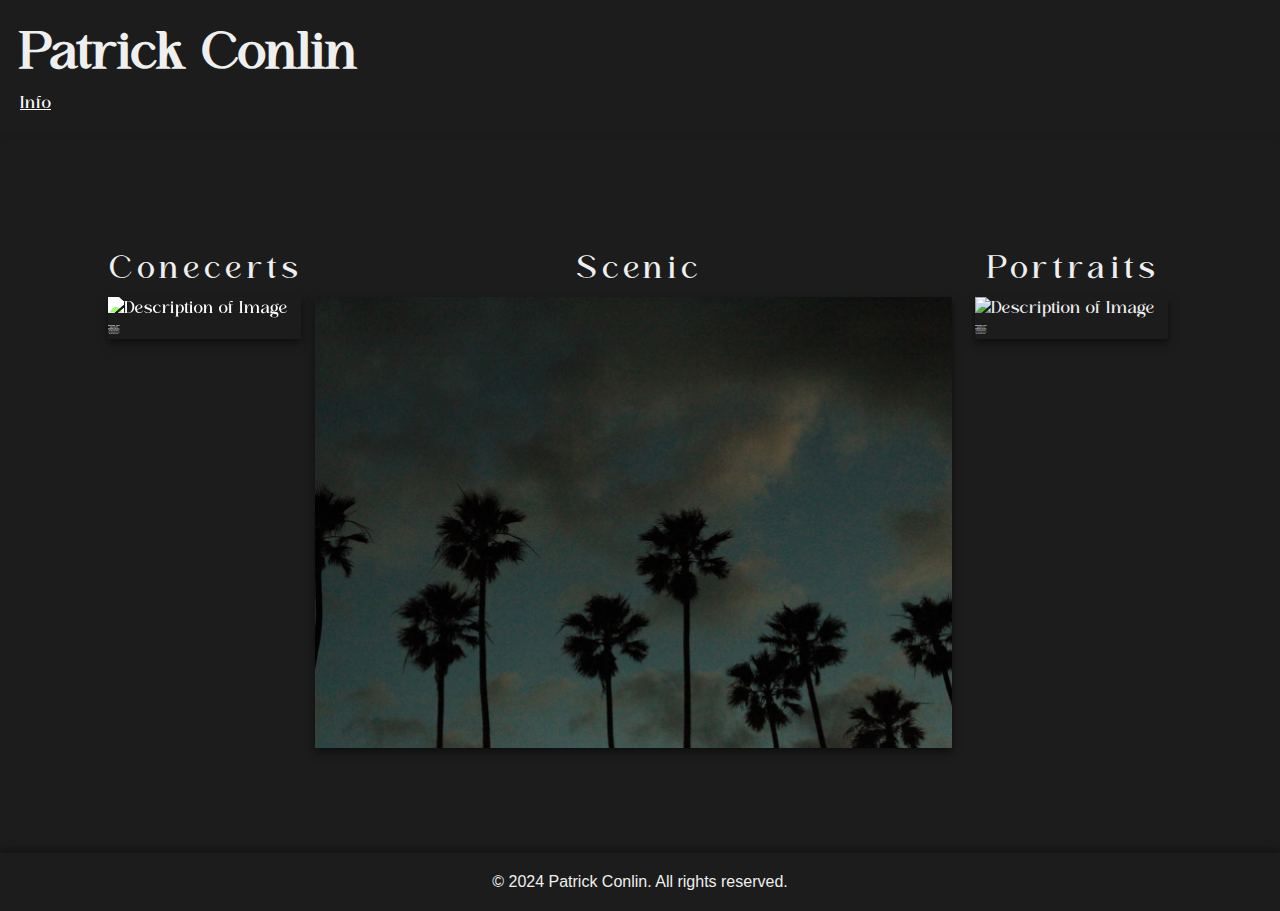
==== index.html @ ea280038 "Upload" ====
<!DOCTYPE html>
<html lang="en">
<head>
    <meta charset="UTF-8">
    <meta name="viewport" content="width=device-width, initial-scale=1.0">
    <link rel="icon" type="image/x-icon" href="https://scontent.xx.fbcdn.net/v/t1.15752-9/442661124_1452699199462512_1398215379596849277_n.jpg?stp=dst-jpg_p403x403&_nc_cat=100&ccb=1-7&_nc_sid=5f2048&_nc_ohc=-iG_pDW_CbEQ7kNvgGhYjWh&_nc_ad=z-m&_nc_cid=0&_nc_ht=scontent.xx&oh=03_Q7cD1QGU86HOea6u9pklegHKhzm9oJgUz4BXTRcohk2ziQ1w9Q&oe=667ECCBB">
    <title>Patrick Conlin</title>
    <link rel="stylesheet" href="styles.css">
</head>
<body>
    <header>
        <h1>Patrick Conlin</h1>
        <a style="color: white;" href="/info">Info</a>
    </header>
    
    <main>
        <section class="gallery" id="gallery">
            <div>
            <h1 class="title">Conecerts</h1>
            <div class="photo" id="Conecerts" onclick="opengallery(this.id)">
                <img style="filter: brightness(1.75);" src="gallery/1c/15.jpg" alt="Description of Image 1">
            </div>
            </div>
            <div>
            <h1 class="title">Scenic</h1>
            <div class="photo" id="Scenic" onclick="opengallery(this.id)">
                <img src="shityphoto.jpeg" alt="Description of Image 2">
            </div>
            </div>
            <div>
            <h1 class="title">Portraits</h1>
            <div class="photo" id="Portraits" onclick="opengallery(this.id)">
                <img src="https://dfstudio-d420.kxcdn.com/wordpress/wp-content/uploads/2019/06/digital_camera_photo-980x653.jpg" alt="Description of Image 1">
            </div>
            </div>
        </section>
    </main>
    
    <footer>
        <p style="font-family: Arial, Helvetica, sans-serif;">&copy; 2024 Patrick Conlin. All rights reserved.</p>
    </footer>
    
    <script src="script.js"></script>
</body>
</html>
---- styles.css ----
@font-face {
    font-family: 'MyCustomFont';
    src: url('fonts/Morina-6RaZD.otf') format('truetype');
}

body {
    font-family: 'MyCustomFont', Arial, sans-serif;
}
* {
    margin: 0;
    padding: 0;
    box-sizing: border-box;
}

body {
    color: #efefef;
    background-color: #1c1c1c;
}

header {
    padding: 20px;
    box-shadow: 0 -4px 8px rgba(0, 0, 0, 0.3);
}

h1 {
    font-size: 3rem;
    margin-bottom: 10px;
}

main {
    display: flex;
    justify-content: center;
    align-items: center;
    min-height: 80vh;
    padding: 20px;
}

.gallery {
    display: flex;
    flex-wrap: wrap;
    gap: 10px;
    justify-content: center;
}

.photo {
    width: 98%;
    max-width: 650px;
    position: relative;
    overflow: hidden;
    box-shadow: 0 4px 8px rgba(0, 0, 0, 0.5);
    transition: transform 0.3s, box-shadow 0.3s;
    cursor: pointer;
}

.photo img {
    width: 100%;
    height: auto;
    display: block;
    transition: transform 0.3s;
}

.photo:hover {
    transform: scale(1.05);
    box-shadow: 0 8px 16px rgba(0, 0, 0, 0.5);
}

.photo:hover img {
    transform: scale(1.1);
}

.lightbox {
    display: none;
    position: fixed;
    z-index: 10;
    left: 0;
    top: 0;
    width: 100%;
    height: 100%;
    background-color: rgba(0, 0, 0, 0.7);
    justify-content: center;
    align-items: center;    
}

.lightbox-content {
    max-width: 90%;
    max-height: 80%;
}


footer {
    text-align: center;
    padding: 20px;
    box-shadow: 0 -4px 8px rgba(0, 0, 0, 0.3);
}
.title {
    text-align: center;
    font-size: 30px;
    padding-top: 10px;
    letter-spacing: .3rem;
    font-weight: 10;
}
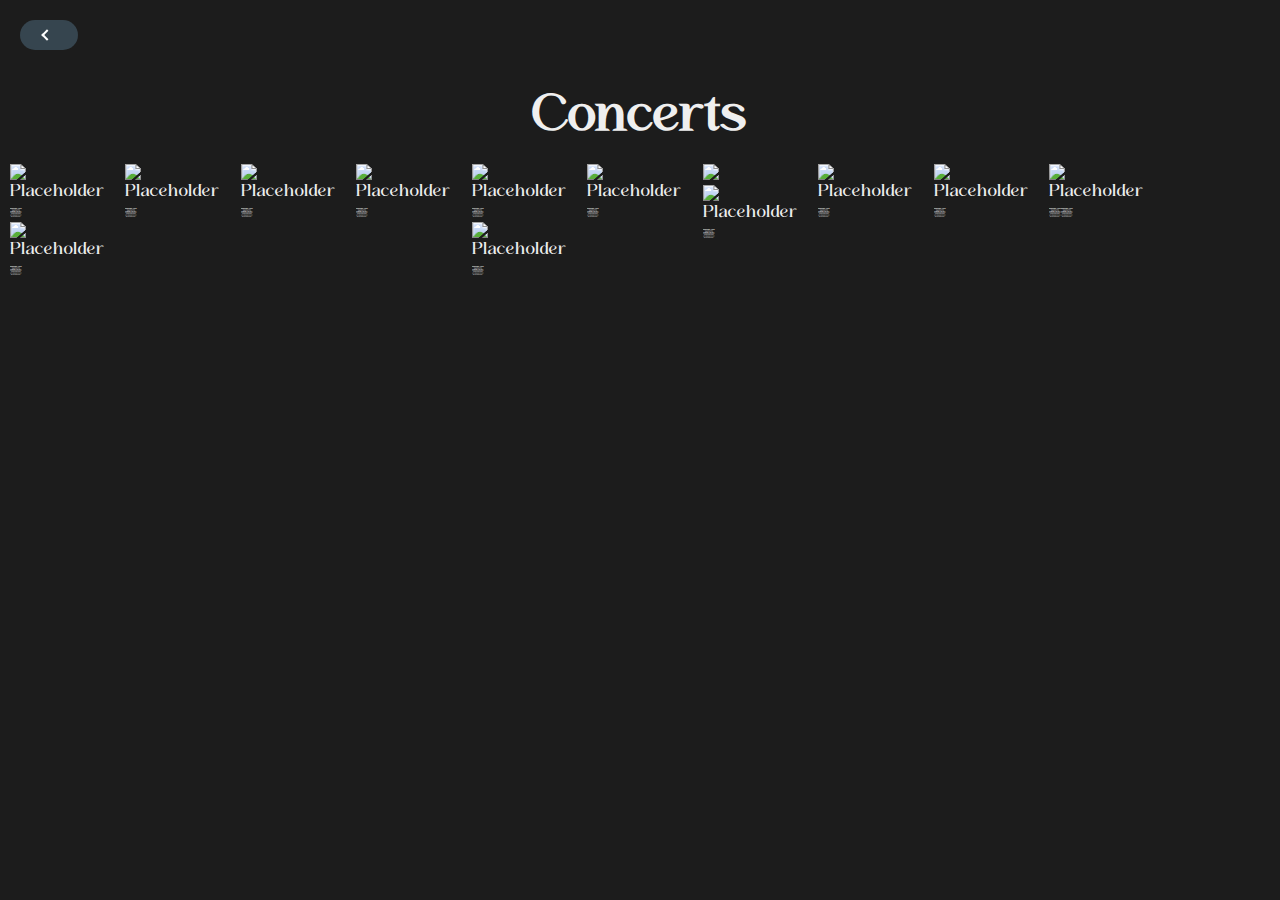
==== commit 34dd9daa: "Add files via upload" ====
--- a/index.html
+++ b/index.html
@@ -1,45 +1,47 @@
-<!DOCTYPE html>
-<html lang="en">
-<head>
-    <meta charset="UTF-8">
-    <meta name="viewport" content="width=device-width, initial-scale=1.0">
-    <link rel="icon" type="image/x-icon" href="https://scontent.xx.fbcdn.net/v/t1.15752-9/442661124_1452699199462512_1398215379596849277_n.jpg?stp=dst-jpg_p403x403&_nc_cat=100&ccb=1-7&_nc_sid=5f2048&_nc_ohc=-iG_pDW_CbEQ7kNvgGhYjWh&_nc_ad=z-m&_nc_cid=0&_nc_ht=scontent.xx&oh=03_Q7cD1QGU86HOea6u9pklegHKhzm9oJgUz4BXTRcohk2ziQ1w9Q&oe=667ECCBB">
-    <title>Patrick Conlin</title>
-    <link rel="stylesheet" href="styles.css">
-</head>
-<body>
-    <header>
-        <h1>Patrick Conlin</h1>
-        <a style="color: white;" href="/info">Info</a>
-    </header>
-    
-    <main>
-        <section class="gallery" id="gallery">
-            <div>
-            <h1 class="title">Conecerts</h1>
-            <div class="photo" id="Conecerts" onclick="opengallery(this.id)">
-                <img style="filter: brightness(1.75);" src="gallery/1c/15.jpg" alt="Description of Image 1">
-            </div>
-            </div>
-            <div>
-            <h1 class="title">Scenic</h1>
-            <div class="photo" id="Scenic" onclick="opengallery(this.id)">
-                <img src="shityphoto.jpeg" alt="Description of Image 2">
-            </div>
-            </div>
-            <div>
-            <h1 class="title">Portraits</h1>
-            <div class="photo" id="Portraits" onclick="opengallery(this.id)">
-                <img src="https://dfstudio-d420.kxcdn.com/wordpress/wp-content/uploads/2019/06/digital_camera_photo-980x653.jpg" alt="Description of Image 1">
-            </div>
-            </div>
-        </section>
-    </main>
-    
-    <footer>
-        <p style="font-family: Arial, Helvetica, sans-serif;">&copy; 2024 Patrick Conlin. All rights reserved.</p>
-    </footer>
-    
-    <script src="script.js"></script>
-</body>
-</html>
+<!DOCTYPE html>
+<html lang="en">
+<head>
+    <meta charset="UTF-8">
+    <meta name="viewport" content="width=device-width, initial-scale=1.0">
+    <link rel="icon" type="image/x-icon" href="https://scontent.xx.fbcdn.net/v/t1.15752-9/442661124_1452699199462512_1398215379596849277_n.jpg?stp=dst-jpg_p403x403&_nc_cat=100&ccb=1-7&_nc_sid=5f2048&_nc_ohc=-iG_pDW_CbEQ7kNvgGhYjWh&_nc_ad=z-m&_nc_cid=0&_nc_ht=scontent.xx&oh=03_Q7cD1QGU86HOea6u9pklegHKhzm9oJgUz4BXTRcohk2ziQ1w9Q&oe=667ECCBB">
+    <title>Image Collage</title>
+    <link rel="stylesheet" href="openbox.css">
+</head>
+<body>
+    <script src="https://www.gstatic.com/firebasejs/8.10.0/firebase-app.js"></script>
+    <script src="https://www.gstatic.com/firebasejs/8.10.0/firebase-database.js"></script>
+    <button style="margin: 20px;"    onclick="location.href= '/'">
+        <div class="arrow-wrapper">
+          <div class="arrow"></div>
+  
+        </div>
+    </button>
+    <h1>Concerts</h1>
+    <div class="collage">
+        <div>
+            <img src="1c/1.jpg" onclick="openLightbox('1c/1.jpg')" alt="Placeholder 1" class="small">
+            <img src="1c/2.jpg" onclick="openLightbox('1c/2.jpg')"alt="Placeholder 1" class="small">
+        </div>
+        <img src="1c/3.jpg" onclick="openLightbox('1c/3.jpg')"alt="Placeholder 2" class="medium">
+        <img src="1c/4.jpg" onclick="openLightbox('1c/4.jpg')"alt="Placeholder 3" class="large">
+        <img src="1c/22.jpg" onclick="openLightbox('1c/22.jpg')"alt="Placeholder 4" class="medium">
+        <div>
+            <img src="1c/6.jpg" onclick="openLightbox('1c/6.jpg')"alt="Placeholder 1" class="small">
+            <img src="1c/7.jpg" onclick="openLightbox('1c/7.jpg')"alt="Placeholder 1" class="small">
+        </div>
+        <img src="1c/8.jpg" onclick="openLightbox('1c/8.jpg')"alt="Placeholder 6" class="large">
+        <div>
+            <img src="1c/9.jpg" aonclick="openLightbox('1c/9.jpg')"lt="Placeholder 1" class="small">
+            <img src="1c/10.jpg" onclick="openLightbox('1c/10.jpg')"alt="Placeholder 1" class="small">
+        </div>
+        <img src="1c/11.jpg" onclick="openLightbox('1c/11.jpg')"alt="Placeholder 8" class="medium">
+        <img src="1c/14.jpg" onclick="openLightbox('1c/14.jpg')"alt="Placeholder 9" class="large">
+        <img src="1c/15.jpg" onclick="openLightbox('1c/15.jpg')"alt="Placeholder 10" class="large">
+    </div>
+    <div id="lightbox" class="lightbox">
+        <span class="close" onclick="closeLightbox()">&times;</span>
+        <img class="lightbox-content" id="lightbox-image">
+    </div>
+    <script src="script.js"></script>
+</body>
+</html>
--- a/openbox.css
+++ b/openbox.css
@@ -0,0 +1,163 @@
+@font-face {
+    font-family: 'MyCustomFont';
+    src: url('Morina-6RaZD.otf') format('truetype');
+}
+
+body {
+    font-family: 'MyCustomFont';
+}
+body {
+    color: #efefef;
+    margin: 0;
+    background-color: #1c1c1c;
+}
+@media screen and (min-width: 768px) {
+  /* Your styles for smaller screens here */
+  .collage {
+    display: grid;
+    grid-template-columns: repeat(auto-fill, minmax(100px, 1fr));
+    gap: 10px;
+    padding: 10px;
+}
+
+.collage img {
+    width: 100%;
+    height: auto;
+  }
+}
+@media screen and (max-width: 767px) {
+  /* Your styles for smaller screens here */
+  .collage {
+    display: grid;
+    grid-template-columns: repeat(auto-fill, minmax(100px, 1fr));
+    gap: 10px;
+    padding: 10px;
+}
+
+.collage img {
+    width: 100%;
+    height: auto;
+    object-fit: cover;
+}
+
+.small {
+    grid-row: span 1;
+    grid-column: span 1;
+    filter: brightness(1.75);
+}
+
+.medium {
+    grid-row: span 2;
+    grid-column: span 2;
+    filter: brightness(1.75);
+}
+
+.large {
+    grid-row: span 3;
+    grid-column: span 3;
+    filter: brightness(1.75);
+}
+}
+
+
+header {
+    text-align: center;
+    padding: 20px;
+    box-shadow: 0 -4px 8px rgba(0, 0, 0, 0.3);
+}
+
+h1 {
+    text-align: center;
+    font-size: 3rem;
+    margin-bottom: 10px;
+}
+button{
+    padding: 200px;
+}
+button {
+    --primary-color: #36454F;
+    --secondary-color: #fff;
+    --hover-color: #111;
+    --arrow-width: 10px;
+    --arrow-stroke: 2px;
+    box-sizing: border-box;
+    border: 0;
+    border-radius: 20px;
+    color: var(--secondary-color);
+    padding: 1em 1.8em;
+    background: var(--primary-color);
+    display: flex;
+    transition: 0.2s background;
+    align-items: center;
+    gap: 0.6em;
+    font-weight: bold;
+  }
+  
+  button .arrow-wrapper {
+    display: flex;
+    justify-content: center;
+    align-items: center;
+  }
+  
+  button .arrow {
+    margin-top: 1px;
+    width: var(--arrow-width);
+    background: var(--primary-color);
+    height: var(--arrow-stroke);
+    position: relative;
+    transition: 0.2s;
+  }
+  
+  button .arrow::before {
+    content: "";
+    box-sizing: border-box;
+    position: absolute;
+    border: solid var(--secondary-color);
+    border-width: 0 var(--arrow-stroke) var(--arrow-stroke) 0;
+    display: inline-block;
+    top: -3px;
+    right: 3px;
+    transition: 0.2s;
+    padding: 3px;
+    transform: rotate(135deg);
+  }
+  
+  button:hover {
+    background-color: var(--hover-color);
+  }
+  
+  button:hover .arrow {
+    background: var(--secondary-color);
+  }
+  
+  button:hover .arrow:before {
+    right: 0;
+  }
+  .lightbox {
+    display: none;
+    position: fixed;
+    z-index: 10;
+    left: 0;
+    top: 0;
+    width: 100%;
+    height: 100%;
+    background-color: rgba(0, 0, 0, 0.7);
+    justify-content: center;
+    align-items: center;    
+}
+
+.lightbox-content {
+    max-width: 90%;
+    max-height: 80%;
+}
+
+.close {
+    position: absolute;
+    top: 20px;
+    right: 20px;
+    color: #fff;
+    font-size: 40px;
+    font-weight: bold;
+    cursor: pointer;
+    user-select: none;
+}